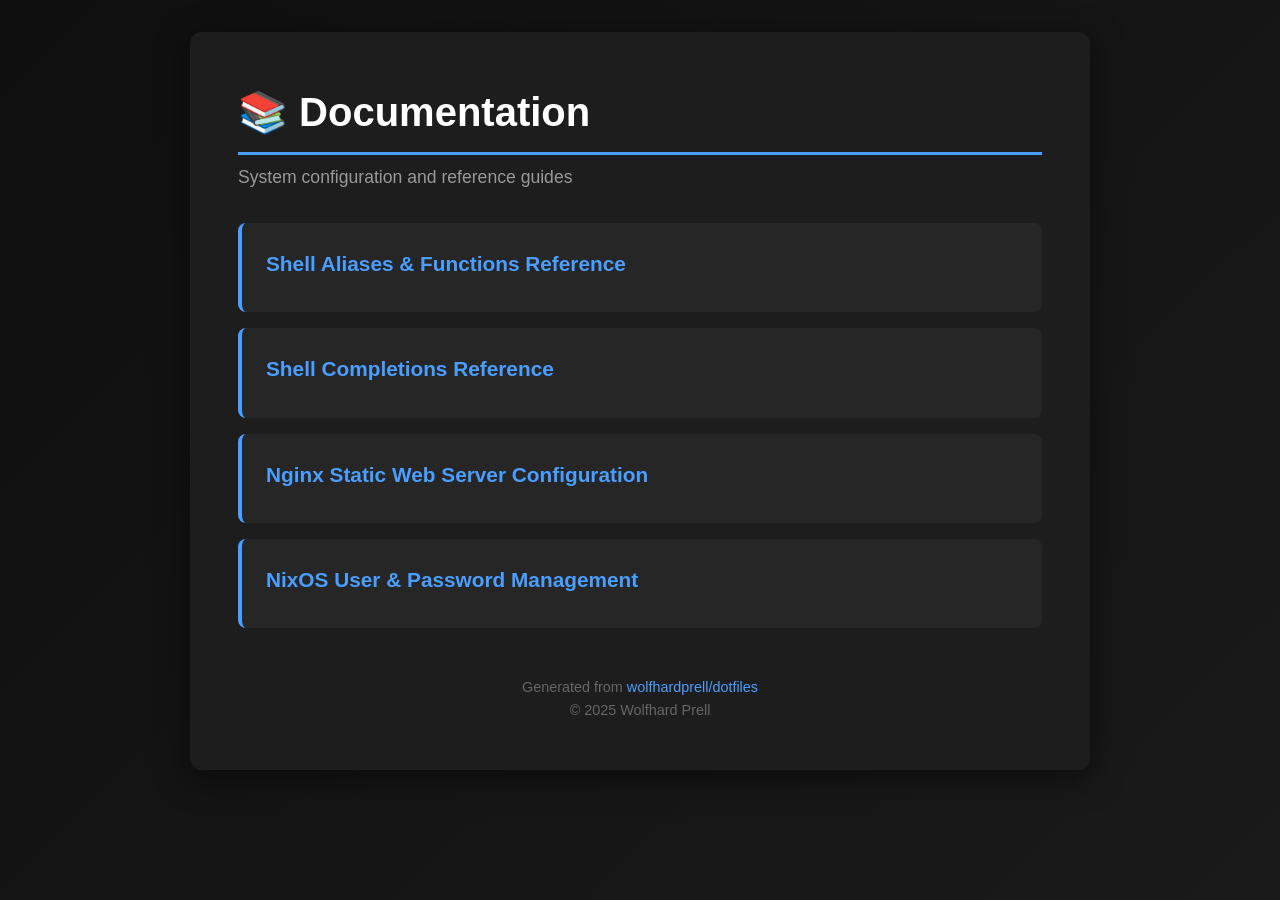
==== web/docs/index.html @ eeb81e7a "added docs build step" ====
<!DOCTYPE html>
<html lang="en">
<head>
    <meta charset="UTF-8">
    <meta name="viewport" content="width=device-width, initial-scale=1.0">
    <title>Documentation - Wolfhard</title>
    <link rel="icon" type="image/svg+xml" href="/favicon.svg">
    <style>
        * {
            margin: 0;
            padding: 0;
            box-sizing: border-box;
        }
        body {
            font-family: -apple-system, BlinkMacSystemFont, "Segoe UI", Roboto, "Helvetica Neue", Arial, sans-serif;
            line-height: 1.6;
            color: #e0e0e0;
            background: linear-gradient(135deg, #0f0f0f 0%, #1a1a1a 100%);
            min-height: 100vh;
            padding: 2rem 1rem;
        }
        .container {
            max-width: 900px;
            margin: 0 auto;
            background: rgba(30, 30, 30, 0.95);
            padding: 3rem;
            border-radius: 12px;
            box-shadow: 0 8px 32px rgba(0, 0, 0, 0.5);
        }
        h1 {
            color: #fff;
            margin-bottom: 0.5rem;
            font-size: 2.5rem;
            border-bottom: 3px solid #4a9eff;
            padding-bottom: 0.5rem;
        }
        .subtitle {
            color: #999;
            margin-bottom: 2rem;
            font-size: 1.1rem;
        }
        .doc-list {
            list-style: none;
            margin-top: 2rem;
        }
        .doc-item {
            margin-bottom: 1rem;
            padding: 1.5rem;
            background: rgba(40, 40, 40, 0.8);
            border-radius: 8px;
            border-left: 4px solid #4a9eff;
            transition: all 0.3s ease;
        }
        .doc-item:hover {
            background: rgba(50, 50, 50, 0.9);
            transform: translateX(5px);
            border-left-color: #6bb6ff;
        }
        .doc-item a {
            color: #4a9eff;
            text-decoration: none;
            font-size: 1.3rem;
            font-weight: 600;
            display: block;
        }
        .doc-item a:hover {
            color: #6bb6ff;
        }
        .doc-item .description {
            color: #aaa;
            margin-top: 0.5rem;
            font-size: 0.95rem;
        }
        .footer {
            margin-top: 3rem;
            text-align: center;
            color: #666;
            font-size: 0.9rem;
        }
        .footer a {
            color: #4a9eff;
            text-decoration: none;
        }
        .footer a:hover {
            text-decoration: underline;
        }
    </style>
</head>
<body>
    <div class="container">
        <h1>📚 Documentation</h1>
        <p class="subtitle">System configuration and reference guides</p>

        <ul class="doc-list">
            <li class="doc-item">
                <a href="ALIASES.html">Shell Aliases & Functions Reference</a>
                <div class="description"></div>
            </li>
            <li class="doc-item">
                <a href="COMPLETIONS.html">Shell Completions Reference</a>
                <div class="description"></div>
            </li>
            <li class="doc-item">
                <a href="NGINX.html">Nginx Static Web Server Configuration</a>
                <div class="description"></div>
            </li>
            <li class="doc-item">
                <a href="USER-MANAGEMENT.html">NixOS User & Password Management</a>
                <div class="description"></div>
            </li>
        </ul>

        <div class="footer">
            <p>Generated from <a href="https://github.com/wolfhardprell/dotfiles">wolfhardprell/dotfiles</a></p>
            <p>© 2025 Wolfhard Prell</p>
        </div>
    </div>
</body>
</html>
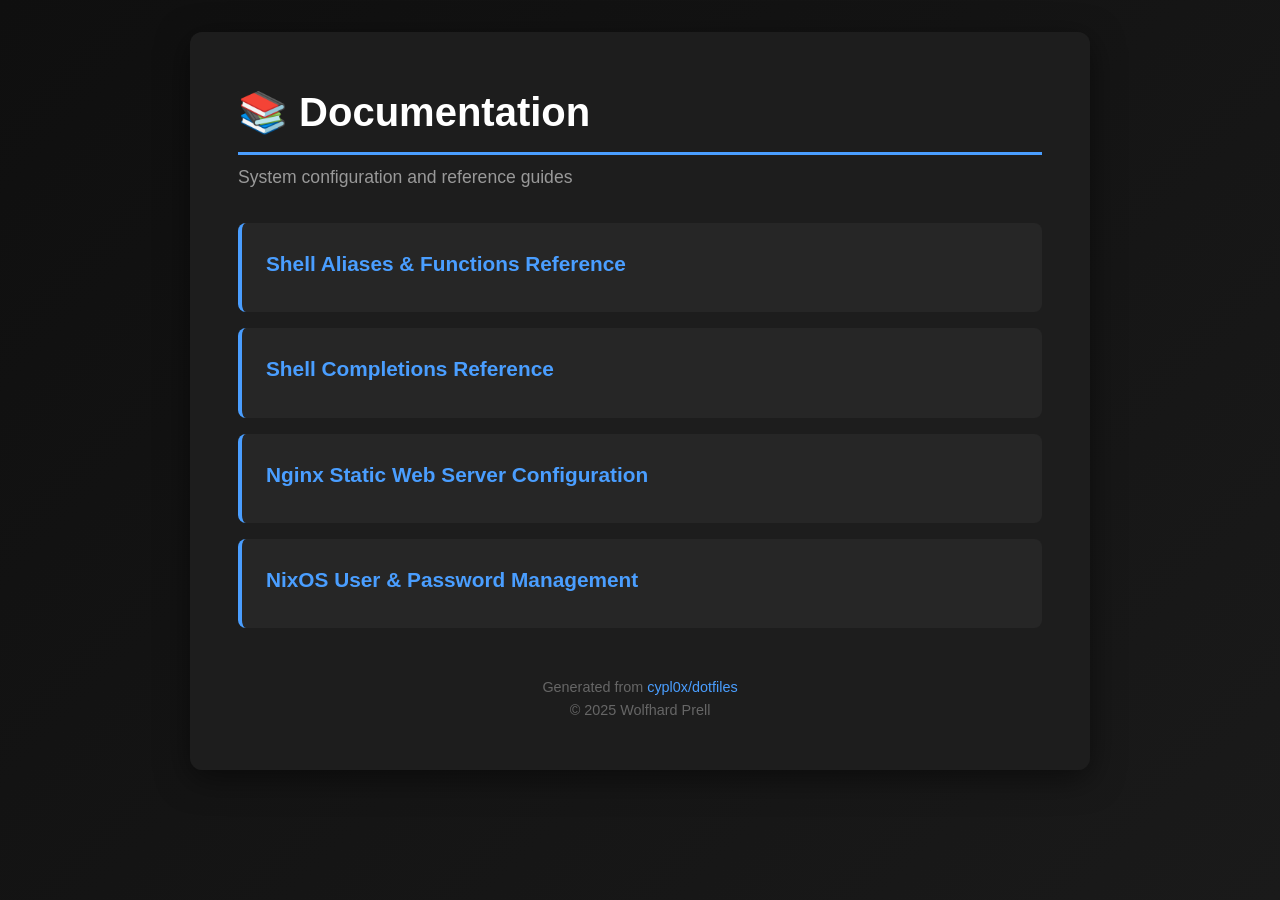
==== commit 652dd82c: "fix: update github url to cypl0x/dotfiles" ====
--- a/web/docs/index.html
+++ b/web/docs/index.html
@@ -111,7 +111,7 @@
         </ul>
 
         <div class="footer">
-            <p>Generated from <a href="https://github.com/wolfhardprell/dotfiles">wolfhardprell/dotfiles</a></p>
+            <p>Generated from <a href="https://github.com/cypl0x/dotfiles">cypl0x/dotfiles</a></p>
             <p>© 2025 Wolfhard Prell</p>
         </div>
     </div>
